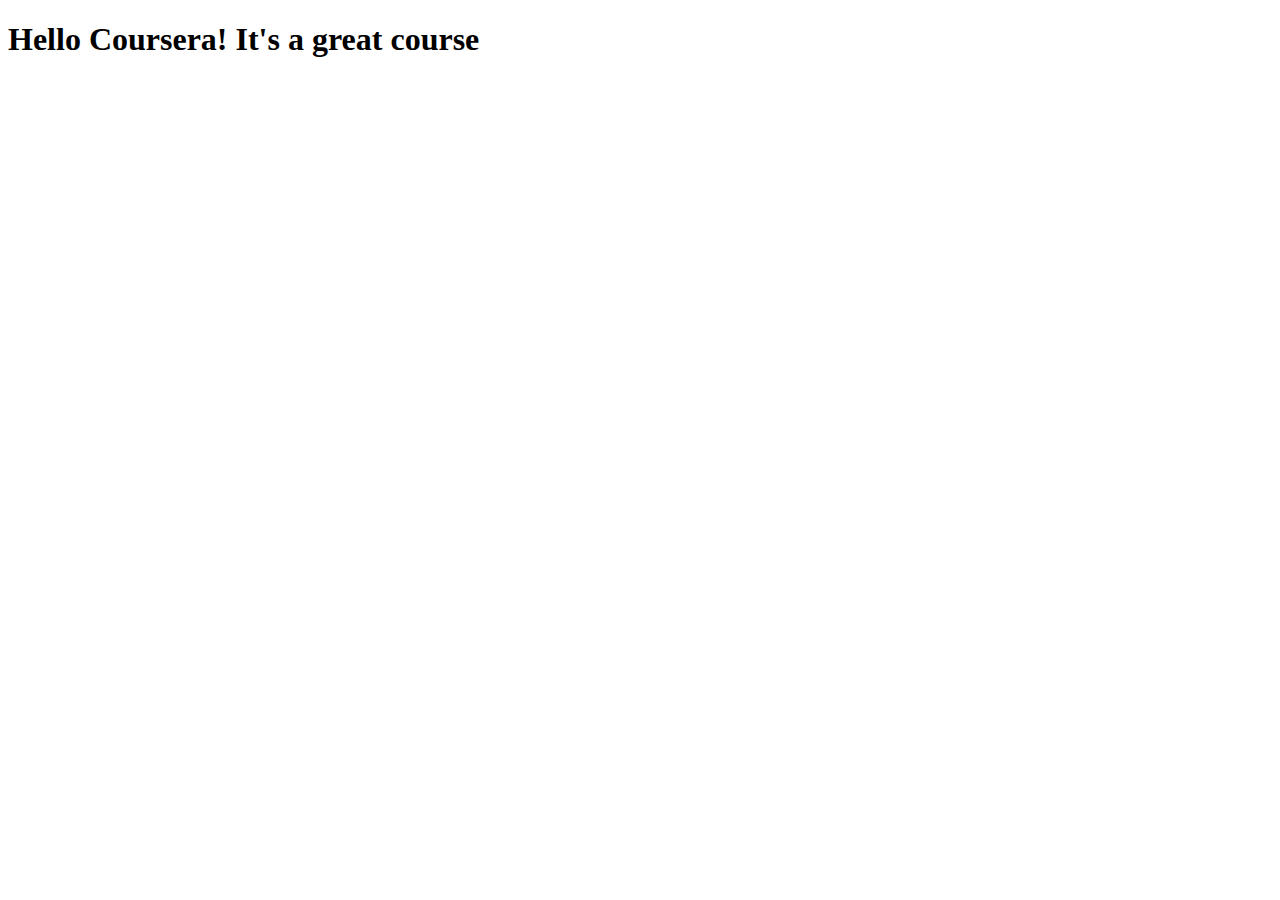
==== site/index.html @ db6aeffe "Small adition" ====
<!DOCTYPE html>
<html lang="en">
<head>
    <meta charset="UTF-8">
    <meta http-equiv="X-UA-Compatible" content="IE=edge">
    <meta name="viewport" content="width=device-width, initial-scale=1.0">
    <title>Hello Coursera!</title>
</head>
<body>
    <h1>Hello Coursera! It's a great course</h1>
</body>
</html>
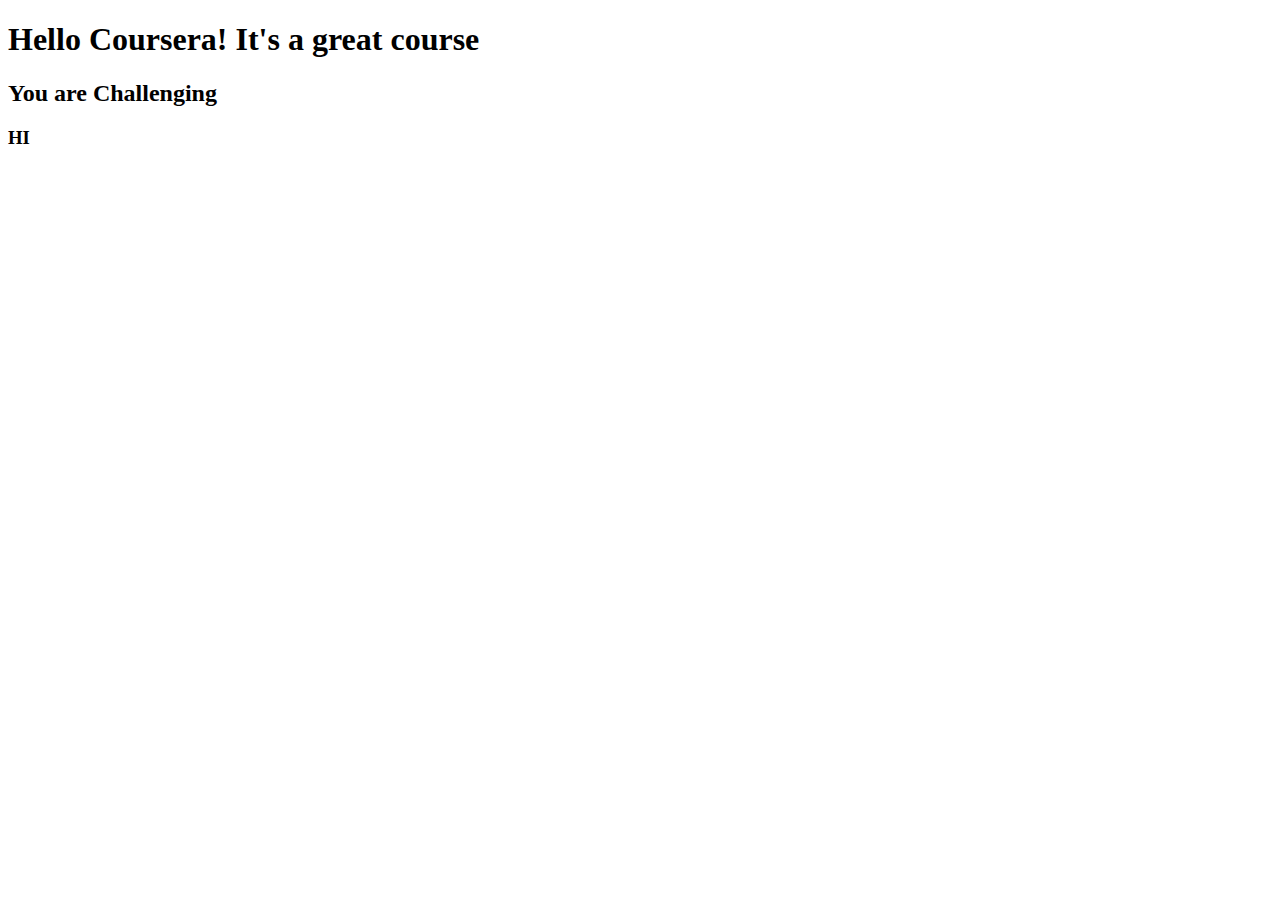
==== commit 3d5c5f1d: "i dont know" ====
--- a/site/index.html
+++ b/site/index.html
@@ -8,5 +8,7 @@
 </head>
 <body>
     <h1>Hello Coursera! It's a great course</h1>
+    <h2>You are Challenging</h2>
+    <h3>HI</h3>
 </body>
 </html>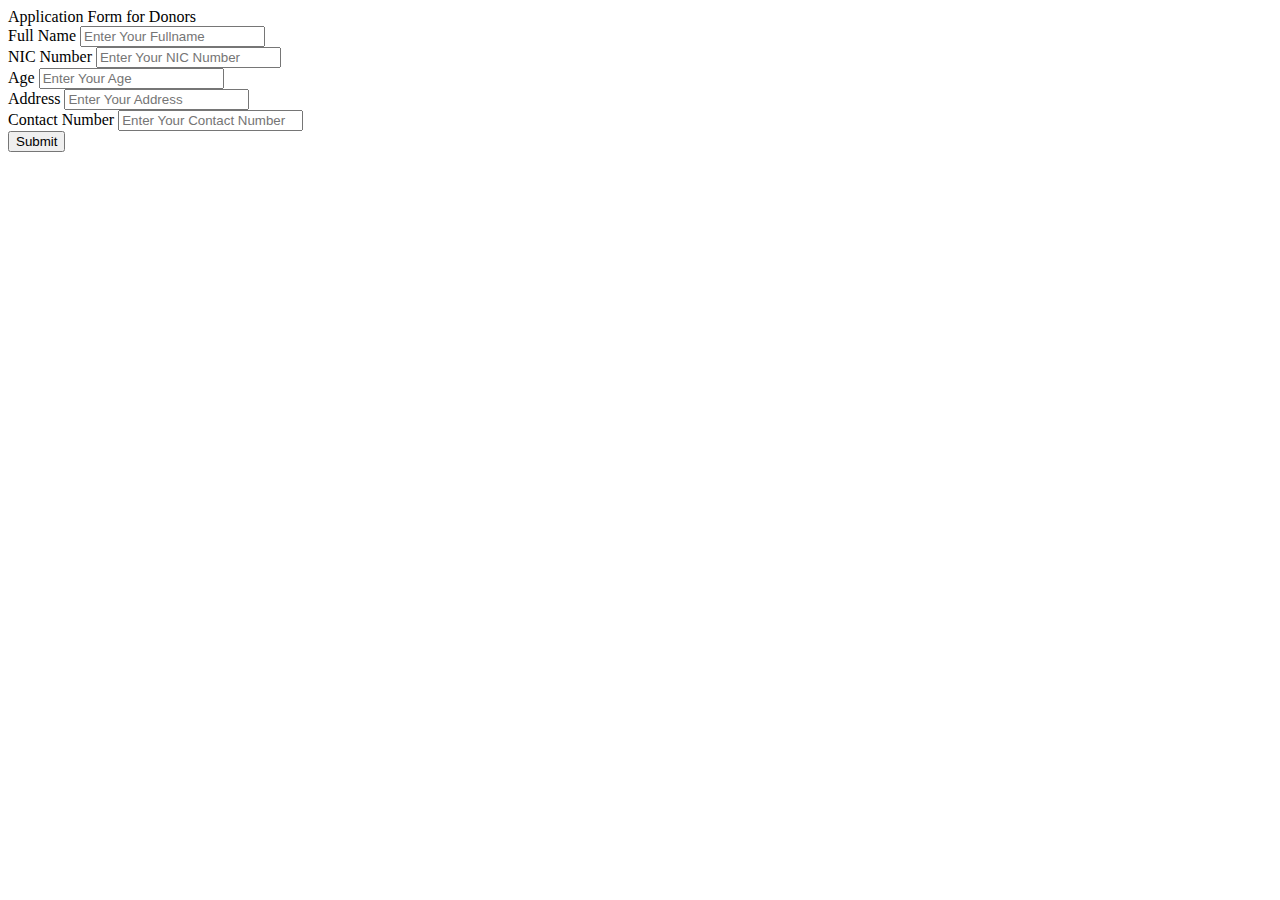
==== commit 7fd422e2: "again" ====
--- a/site/index.html
+++ b/site/index.html
@@ -4,11 +4,47 @@
     <meta charset="UTF-8">
     <meta http-equiv="X-UA-Compatible" content="IE=edge">
     <meta name="viewport" content="width=device-width, initial-scale=1.0">
-    <title>Hello Coursera!</title>
+    <title>Application Form for Donors</title>
+    <link rel="stylesheet" type="text/css" href="css/page9_c.css">
 </head>
 <body>
-    <h1>Hello Coursera! It's a great course</h1>
-    <h2>You are Challenging</h2>
-    <h3>HI</h3>
+    <div class="container">
+        <div class="title">Application Form for Donors</div><!-- title -->
+        <form action="#">
+            <div class="donor-details">
+                
+                <div class="input-box">
+                    <span class="detail">Full Name</span>
+                    <input type="text" placeholder="Enter Your Fullname" required>
+                </div><!-- input-box -->
+
+                <div class="input-box">
+                    <span class="detail">NIC Number</span>
+                    <input type="text" placeholder="Enter Your NIC Number" required>
+                </div><!-- input-box -->
+
+                <div class="input-box">
+                    <span class="detail">Age</span>
+                    <input type="number" placeholder="Enter Your Age" required>
+                </div><!-- input-box -->
+
+                <div class="input-box">
+                    <span class="detail">Address</span>
+                    <input type="address" placeholder="Enter Your Address" required>
+                </div><!-- input-box -->
+
+                <div class="input-box">
+                    <span class="detail">Contact Number</span>
+                    <input type="tel" placeholder="Enter Your Contact Number" required>
+                </div><!-- input-box -->
+
+            </div><!-- donor-details -->
+
+            <div class="button">
+                <input type="submit" value="Submit">
+            </div><!-- button -->
+        </form>
+    
+    </div><!-- container -->
 </body>
 </html>